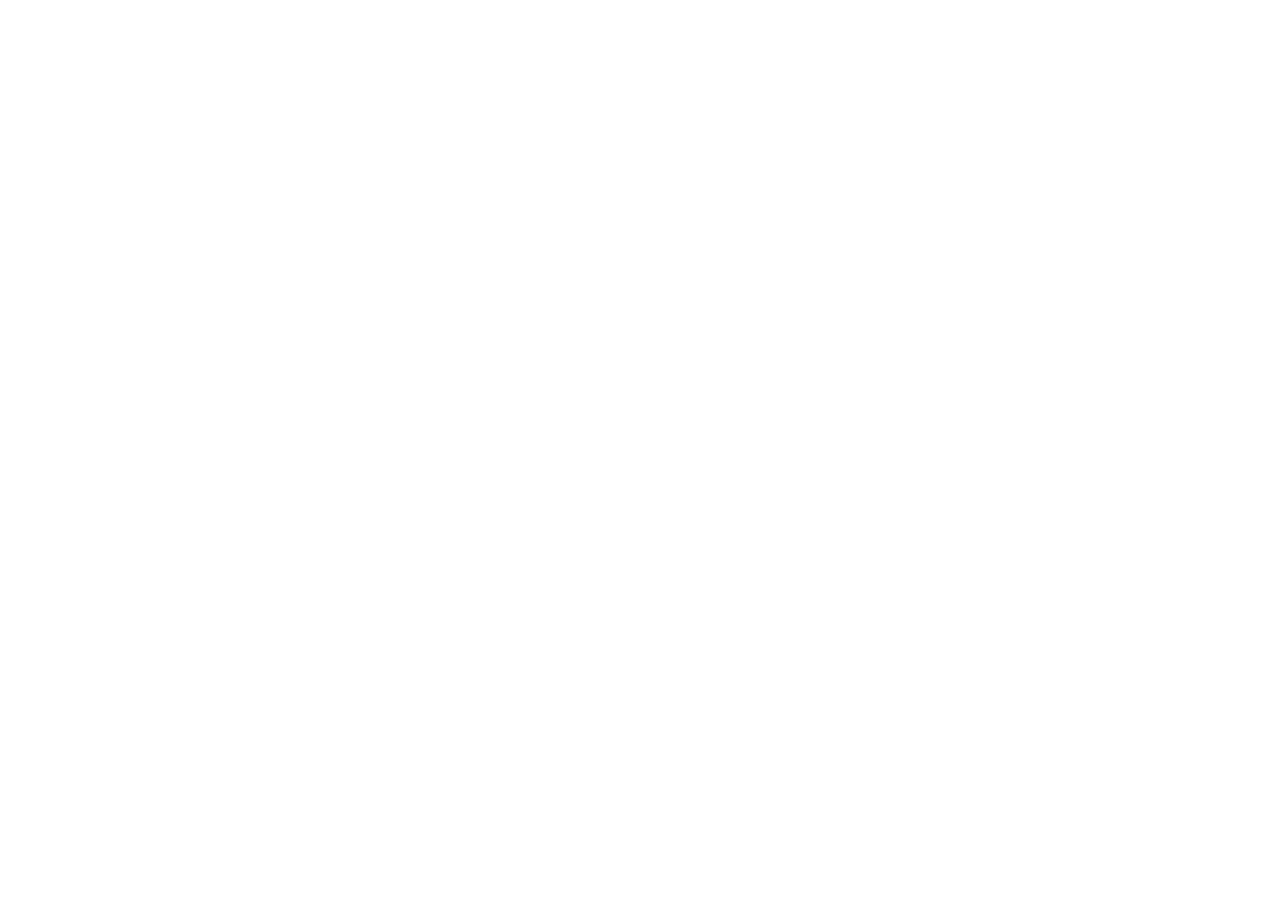
==== index.html @ 4b62bf83 "First commit" ====
<!DOCTYPE html>
<html lang="en">
	<head>
		<meta charset="utf-8">
		<title>color-linez</title>
		<script src="https://d3js.org/d3.v4.js"></script>
		<style type="text/css">
			/* No style rules here yet */		
		</style>
	</head>
	<body>
		<script src="app.js"></script>
	</body>
</html>
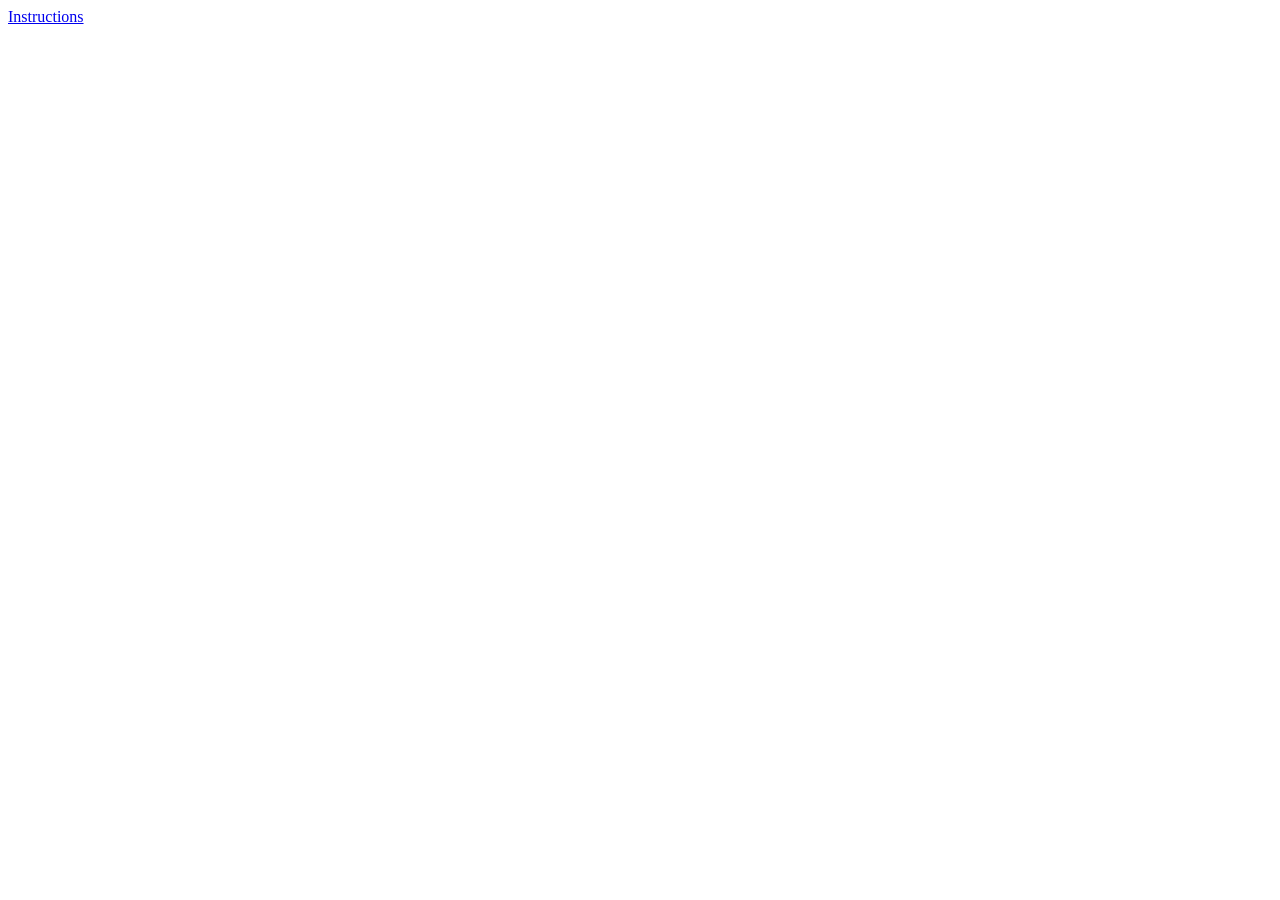
==== commit 0c79df2d: "Merge 049607ce88d725d61d6bc2fe8d4edc9cd15b57c6 into 74e780ae2aa142bff704fea7a0f66fa573d89595" ====
--- a/index.html
+++ b/index.html
@@ -4,11 +4,15 @@
 		<meta charset="utf-8">
 		<title>color-linez</title>
 		<script src="https://d3js.org/d3.v4.js"></script>
+		<script src="astar.js"></script>
 		<style type="text/css">
 			/* No style rules here yet */		
 		</style>
 	</head>
 	<body>
+	<a href="Instructions.html">
+	Instructions
+	</a>
 		<script src="app.js"></script>
 	</body>
-</html>+</html>
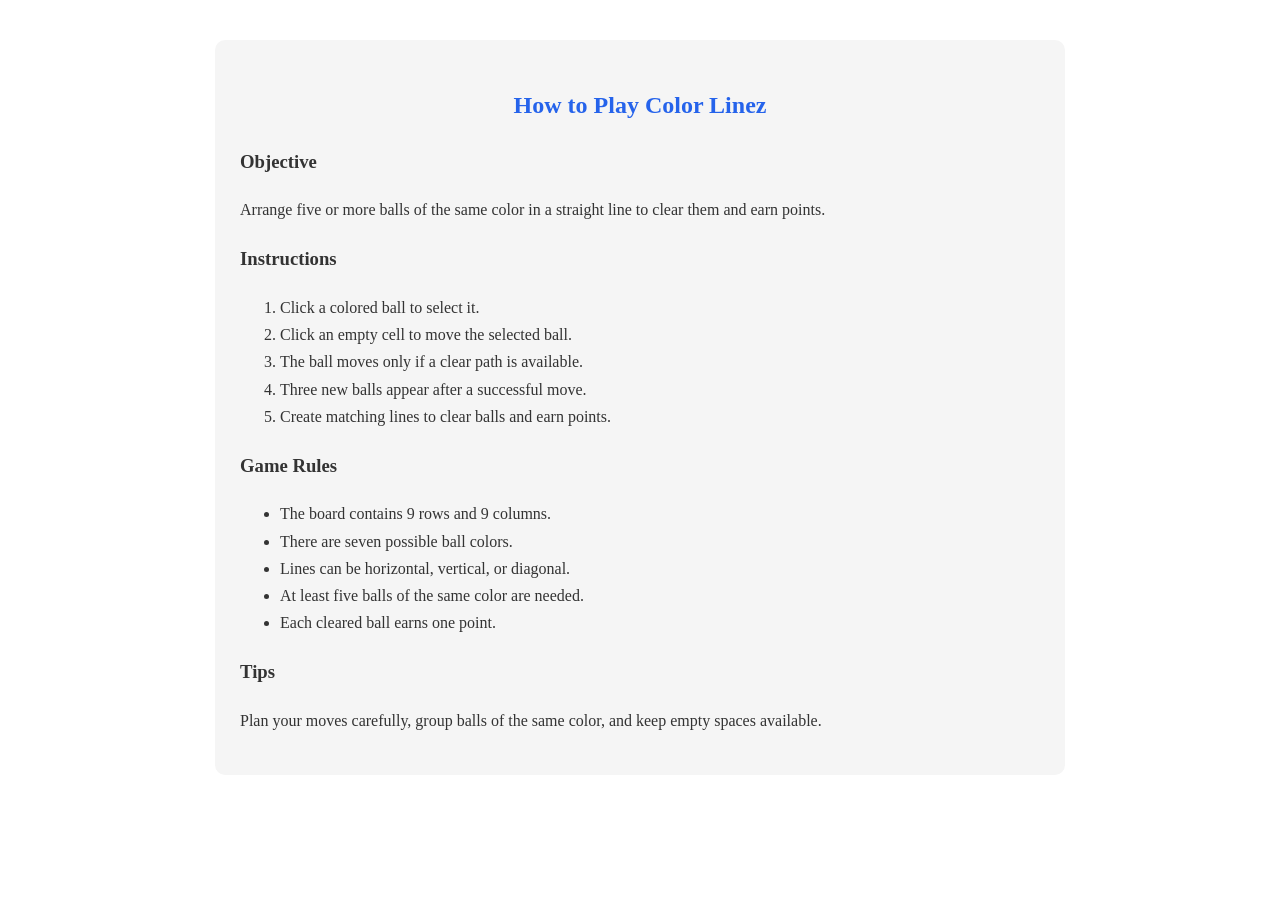
==== commit 0aa74918: "Add game instructions and rules section to index.html" ====
--- a/index.html
+++ b/index.html
@@ -10,9 +10,62 @@
 		</style>
 	</head>
 	<body>
-	<a href="Instructions.html">
-	Instructions
-	</a>
 		<script src="app.js"></script>
+		
+<section id="game-instructions">
+  <h2>How to Play Color Linez</h2>
+
+  <h3>Objective</h3>
+  <p>
+    Arrange five or more balls of the same color in a
+    straight line to clear them and earn points.
+  </p>
+
+  <h3>Instructions</h3>
+  <ol>
+    <li>Click a colored ball to select it.</li>
+    <li>Click an empty cell to move the selected ball.</li>
+    <li>The ball moves only if a clear path is available.</li>
+    <li>Three new balls appear after a successful move.</li>
+    <li>Create matching lines to clear balls and earn points.</li>
+  </ol>
+
+  <h3>Game Rules</h3>
+  <ul>
+    <li>The board contains 9 rows and 9 columns.</li>
+    <li>There are seven possible ball colors.</li>
+    <li>Lines can be horizontal, vertical, or diagonal.</li>
+    <li>At least five balls of the same color are needed.</li>
+    <li>Each cleared ball earns one point.</li>
+  </ul>
+
+  <h3>Tips</h3>
+  <p>
+    Plan your moves carefully, group balls of the same
+    color, and keep empty spaces available.
+  </p>
+</section>
+
+<style>
+  #game-instructions {
+    max-width: 800px;
+    margin: 40px auto;
+    padding: 25px;
+    line-height: 1.7;
+    background: #f5f5f5;
+    border-radius: 10px;
+    color: #333;
+  }
+
+  #game-instructions h2 {
+    text-align: center;
+    color: #2563eb;
+  }
+
+  #game-instructions h3 {
+    margin-top: 20px;
+  }
+</style>
+
 	</body>
 </html>
